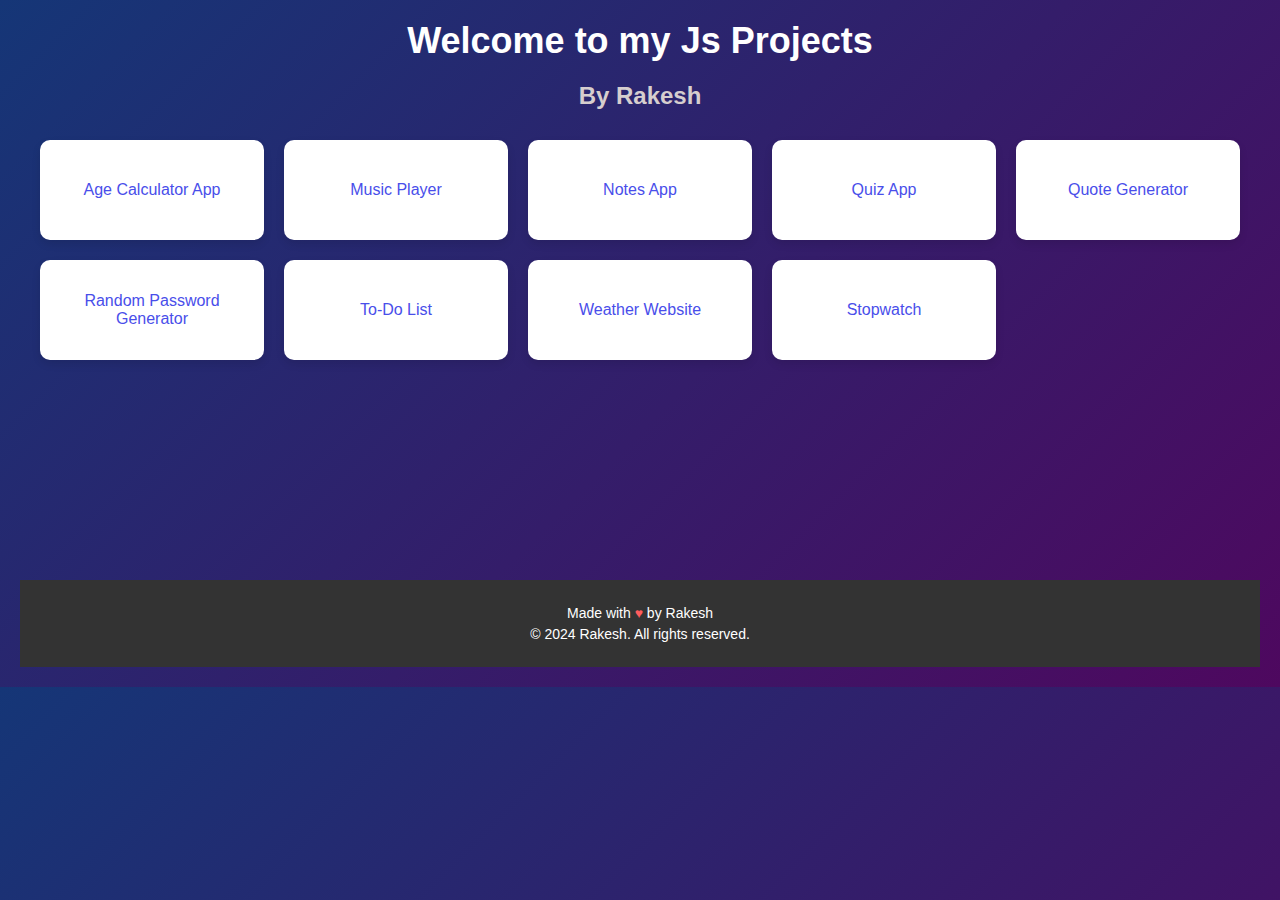
==== index.html @ a3cc4e47 "Stopwatch" ====
<!DOCTYPE html>
<html lang="en">
<head>
    <meta charset="UTF-8">
    <meta name="viewport" content="width=device-width, initial-scale=1.0">
    <title>JS Projects</title>
    <link rel="stylesheet" href="style.css">
</head>
<body>

    <h1>Welcome to my Js Projects</h1>
    <h2>By Rakesh</h2>

    <div class="container">
        <div class="card">
            <a href="Age-Calculator-App/index.html">Age Calculator App</a>
        </div>
        <div class="card">
            <a href="Music-Player/index.html">Music Player</a>
        </div>
        <div class="card">
            <a href="Notes-App/index.html">Notes App</a>
        </div>
        <div class="card">
            <a href="Quiz-App/index.html">Quiz App</a>
        </div>
        <div class="card">
            <a href="Quote-Generator/index.html">Quote Generator</a>
        </div>
        <div class="card">
            <a href="Random-Password-generate/index.html">Random Password Generator</a>
        </div>
        <div class="card">
            <a href="To-Do_List/index.html">To-Do List</a>
        </div>
        <div class="card">
            <a href="weather-website/index.html">Weather Website</a>
        </div>
        <div class="card">
            <a href="Stopwatch/index.html">Stopwatch</a>
        </div>
    </div>

     <!-- Footer -->
     <footer>
        <p>Made with <span class="heart">♥</span> by Rakesh</p>
        <p>&copy; 2024 Rakesh. All rights reserved.</p>
    </footer>

</body>
</html>
---- style.css ----
* {
    margin: 0;
    padding: 0;
    font-family: "Poppins", sans-serif;
    box-sizing: border-box;
}

body {
    background: linear-gradient(135deg, #153677, #4e085f);
    color: #333;
    padding: 20px;
}

h1 {
    text-align: center;
    font-size: 36px;
    margin-bottom: 20px;
    color: #fff;
}

h2 {
    text-align: center;
    font-size: 24px;
    margin-bottom: 10px;
    color: #d6cece;
}

.container {
    display: grid;
    grid-template-columns: repeat(auto-fill, minmax(200px, 1fr));
    gap: 20px;
    justify-items: center;
    padding: 20px;
}

.card {
    background: white;
    width: 100%;
    padding: 20px;
    border-radius: 10px;
    box-shadow: 0 4px 8px rgba(0, 0, 0, 0.1);
    transition: transform 0.3s, box-shadow 0.3s;
    text-align: center;
    display: flex;
    justify-content: center;
    align-items: center;
    min-height: 100px;
}

.card:hover {
    transform: translateY(-10px);
    box-shadow: 0 8px 16px rgba(0, 0, 0, 0.2);
}

.card a {
    text-decoration: none;
    font-size: 16px;
    color: #494eea;
    transition: color 0.3s;
    font-weight: 500;
}

.card a:hover {
    color: #ff5c5c;
}

.card a:active {
    color: #ff5c5c;
}


/* Footer styles */
footer {
    text-align: center;
    margin-top: 200px;
    padding: 20px 0;
    background-color: #333;
    color: #fff;
    font-size: 14px;
}

footer .heart {
    color: #ff5c5c;
}

footer p {
    margin: 5px 0;
}
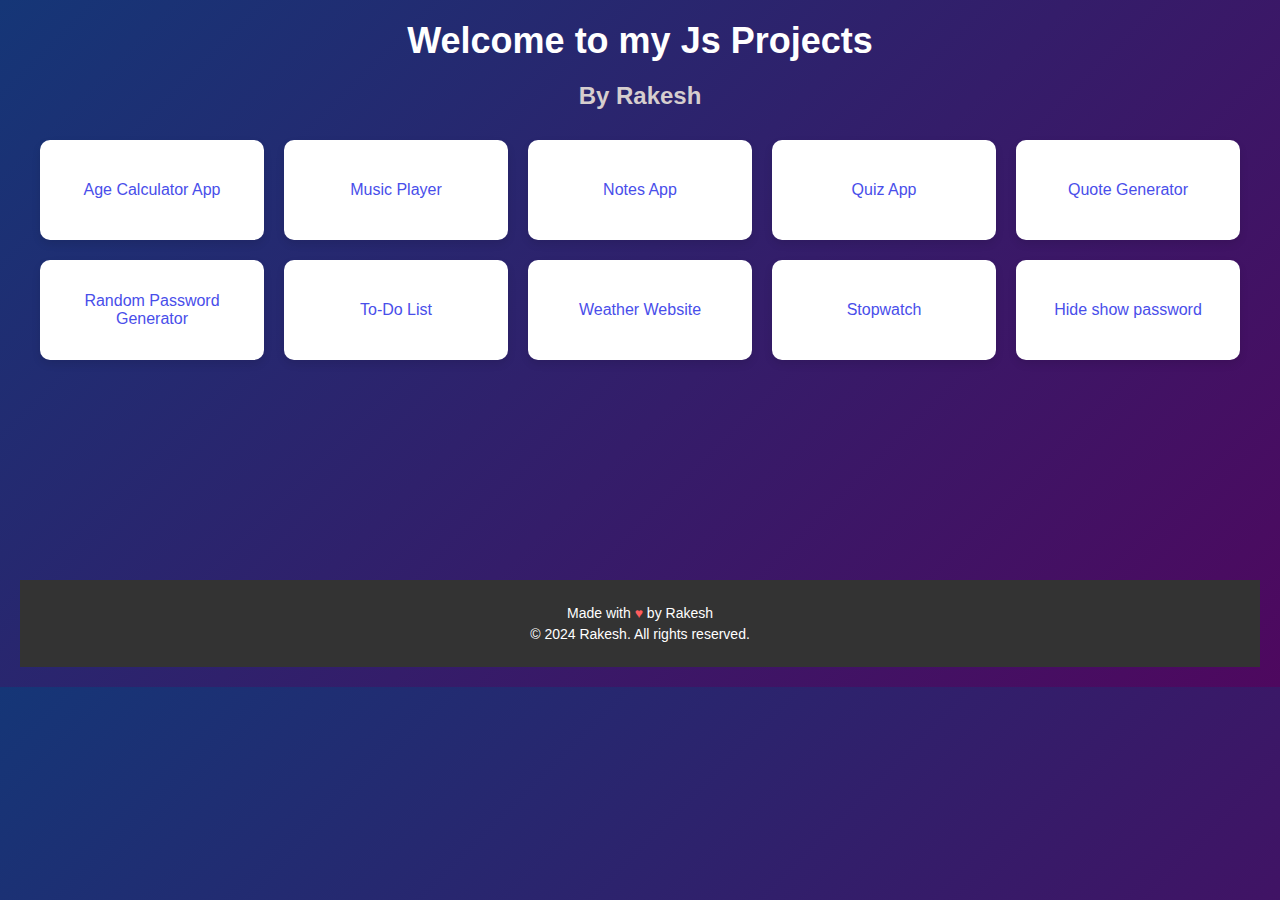
==== commit 813328a0: "Hide show password" ====
--- a/index.html
+++ b/index.html
@@ -39,6 +39,9 @@
         <div class="card">
             <a href="Stopwatch/index.html">Stopwatch</a>
         </div>
+        <div class="card">
+            <a href="Hide-Show-Password/index.html">Hide show password</a>
+        </div>
     </div>
 
      <!-- Footer -->
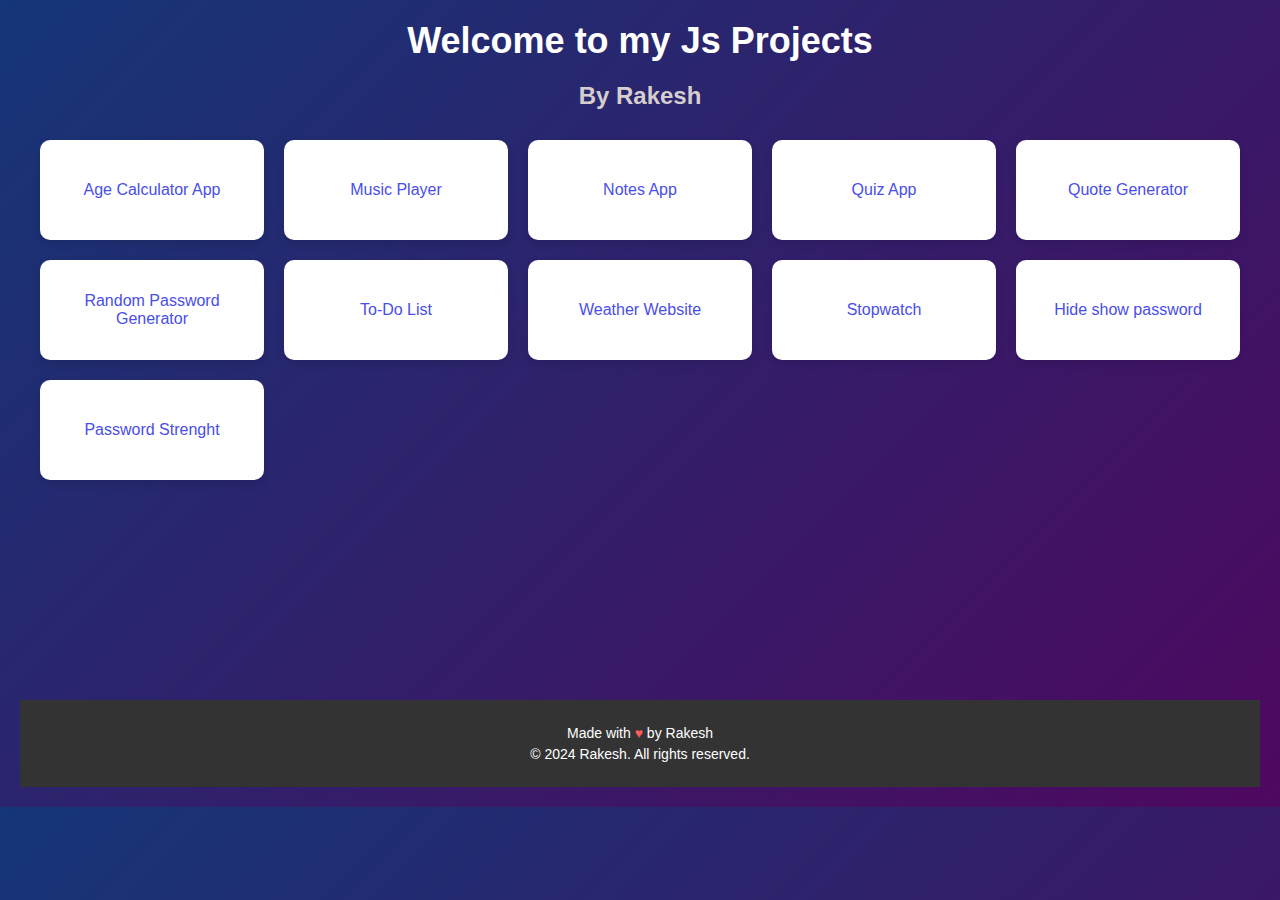
==== commit 85c1fd58: "Password strenght" ====
--- a/index.html
+++ b/index.html
@@ -42,6 +42,9 @@
         <div class="card">
             <a href="Hide-Show-Password/index.html">Hide show password</a>
         </div>
+        <div class="card">
+            <a href="Password-Strength/index.html">Password Strenght</a>
+        </div>
     </div>
 
      <!-- Footer -->
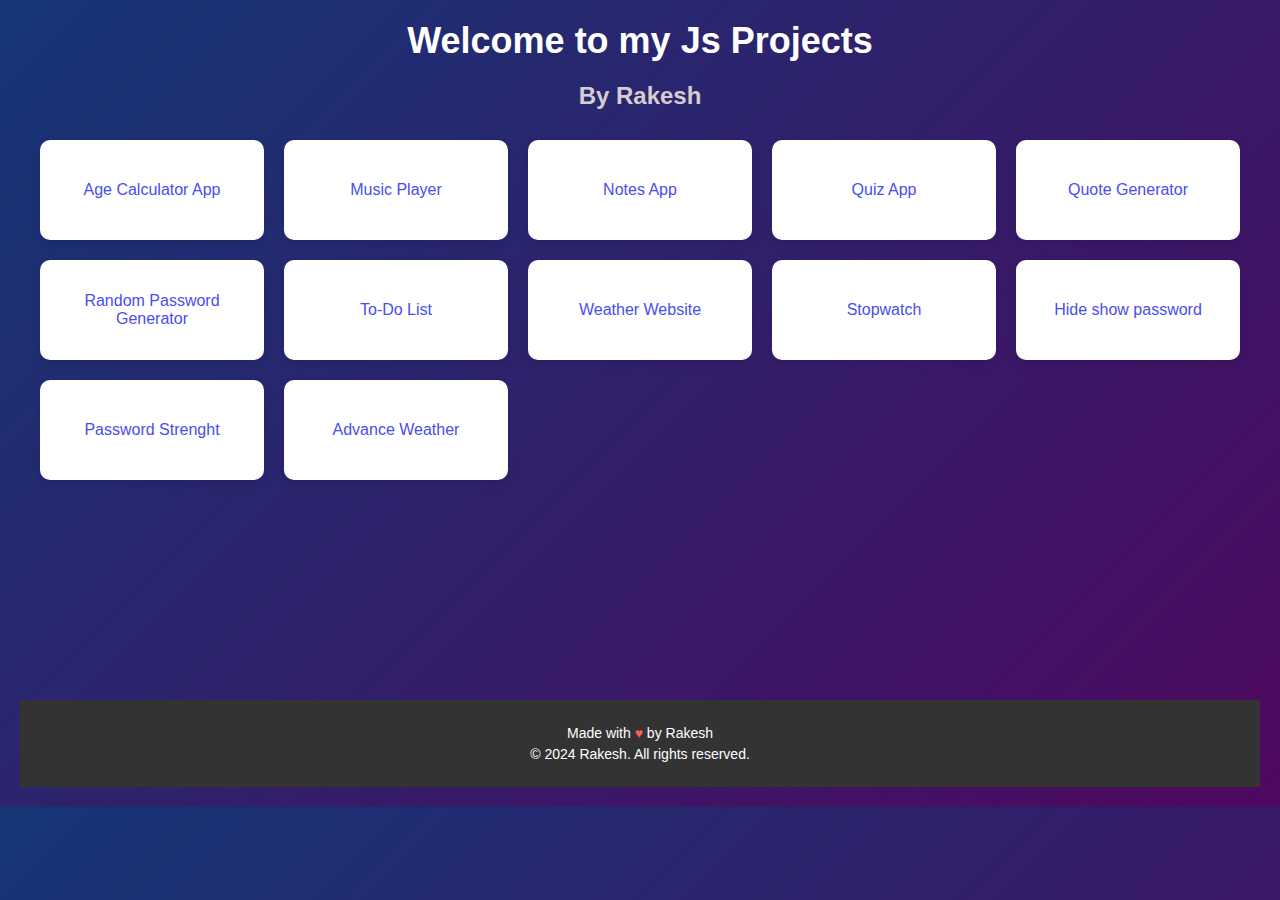
==== commit a8d96555: "advance weather" ====
--- a/index.html
+++ b/index.html
@@ -45,6 +45,9 @@
         <div class="card">
             <a href="Password-Strength/index.html">Password Strenght</a>
         </div>
+        <div class="card">
+            <a href="weather/index.html">Advance Weather</a>
+        </div>
     </div>
 
      <!-- Footer -->
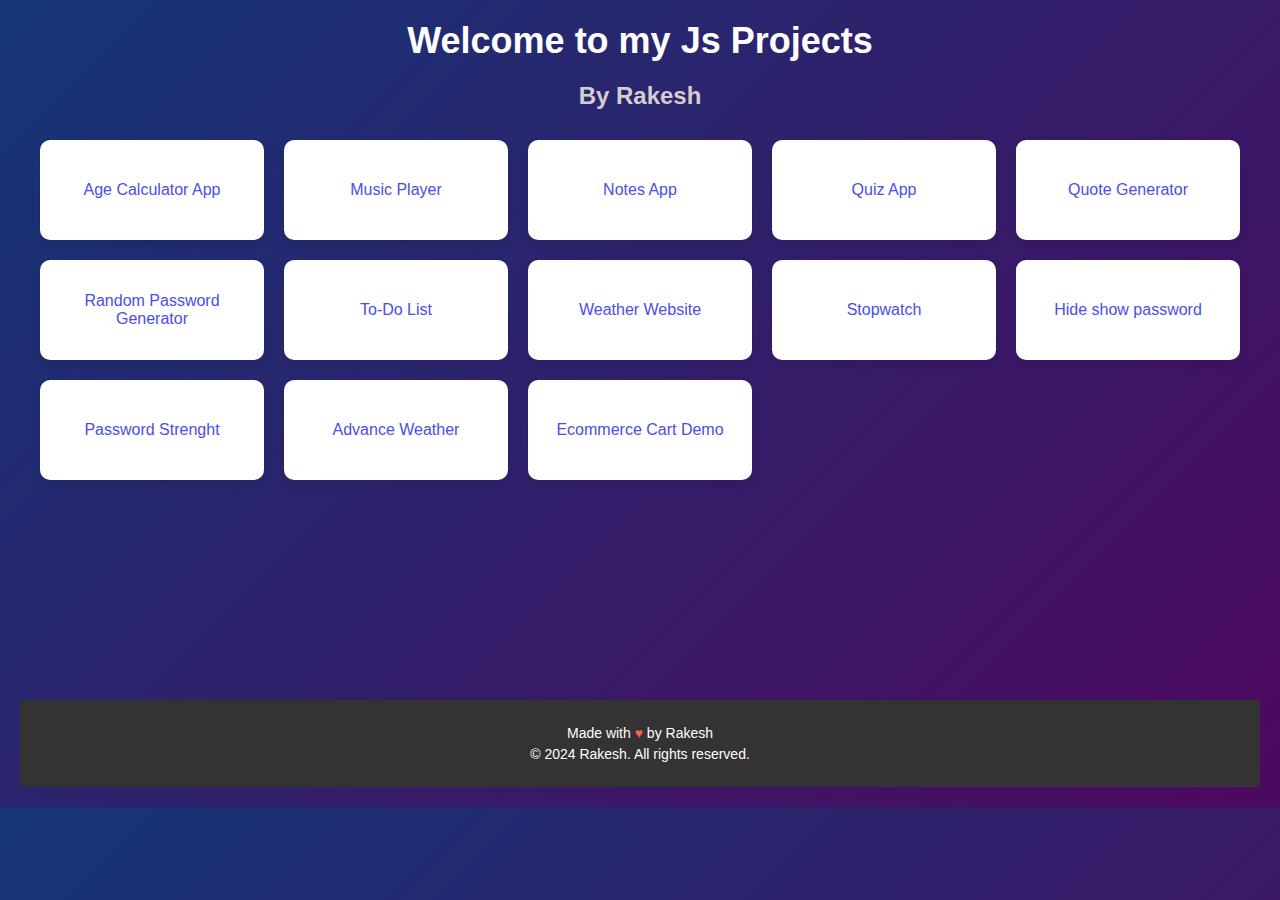
==== commit 6773b599: "Ecommerce Cart Demo" ====
--- a/index.html
+++ b/index.html
@@ -48,6 +48,9 @@
         <div class="card">
             <a href="weather/index.html">Advance Weather</a>
         </div>
+        <div class="card">
+            <a href="ecommerce-cart/index.html">Ecommerce Cart Demo</a>
+        </div>
     </div>
 
      <!-- Footer -->
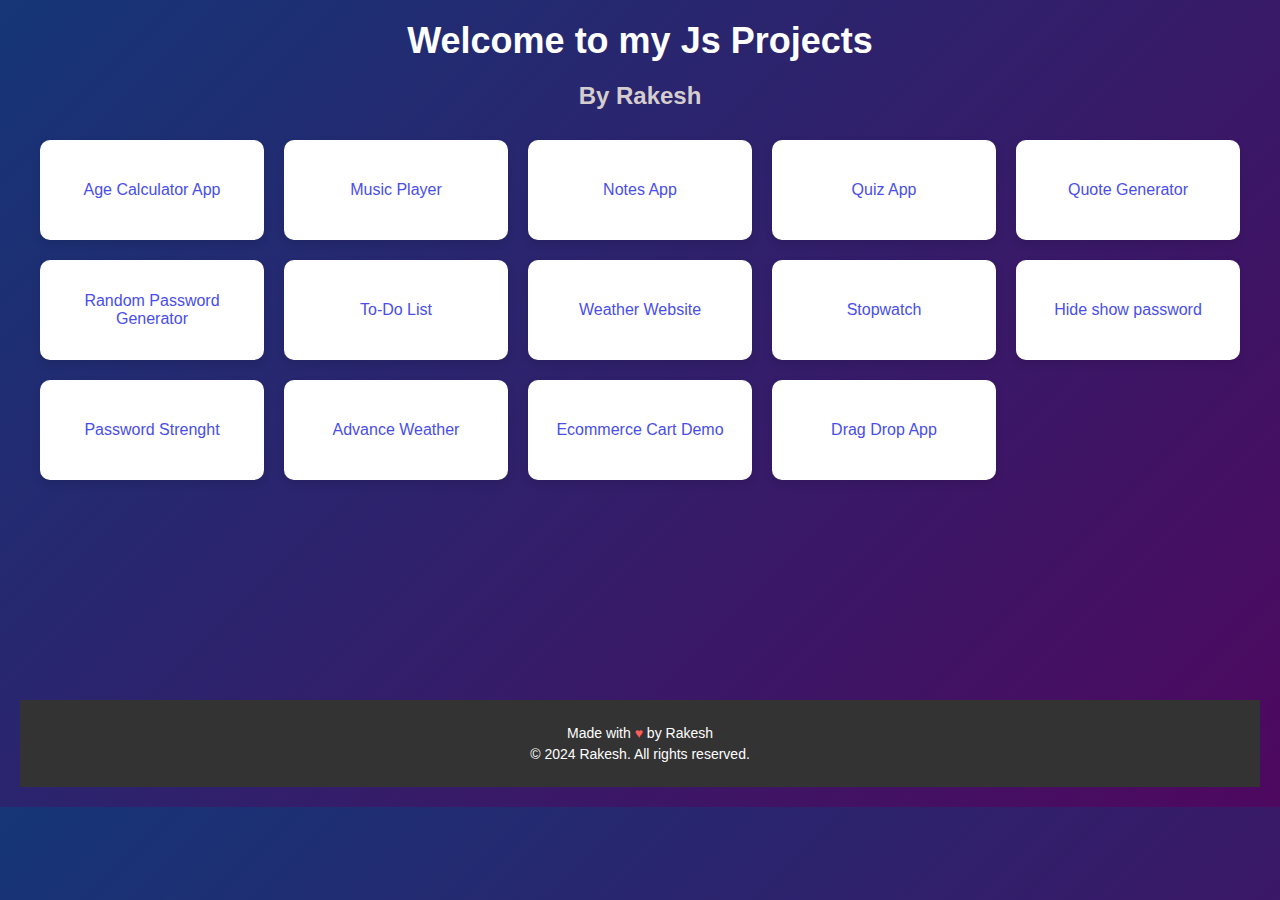
==== commit 1bbd709d: "Drag Drop App" ====
--- a/index.html
+++ b/index.html
@@ -51,6 +51,9 @@
         <div class="card">
             <a href="ecommerce-cart/index.html">Ecommerce Cart Demo</a>
         </div>
+        <div class="card">
+            <a href="Drag_Drop_App/index.html">Drag Drop App</a>
+        </div>
     </div>
 
      <!-- Footer -->
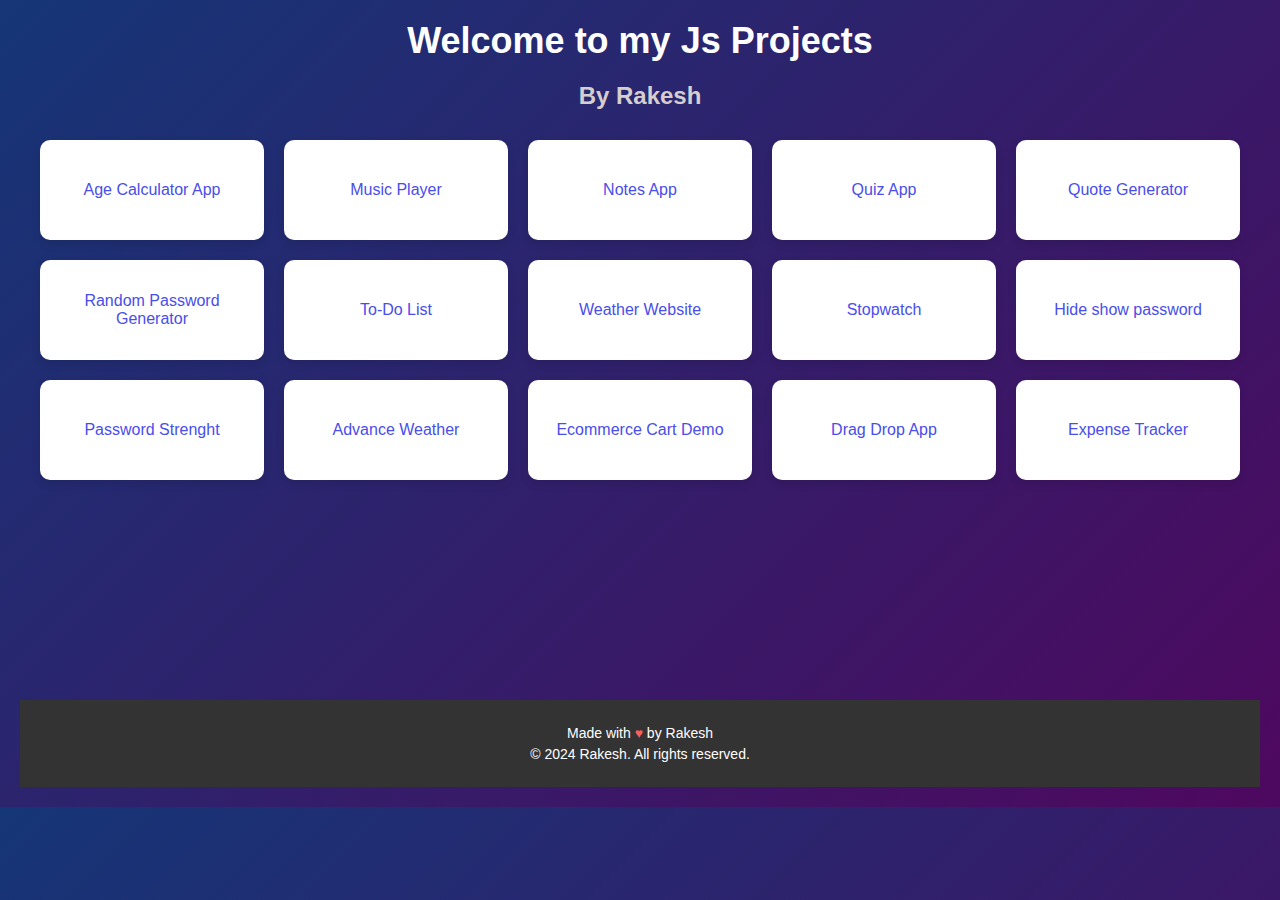
==== commit eca87de3: "Expense Tracker" ====
--- a/index.html
+++ b/index.html
@@ -54,6 +54,9 @@
         <div class="card">
             <a href="Drag_Drop_App/index.html">Drag Drop App</a>
         </div>
+        <div class="card">
+            <a href="expense_tracker/index.html">Expense Tracker</a>
+        </div>
     </div>
 
      <!-- Footer -->
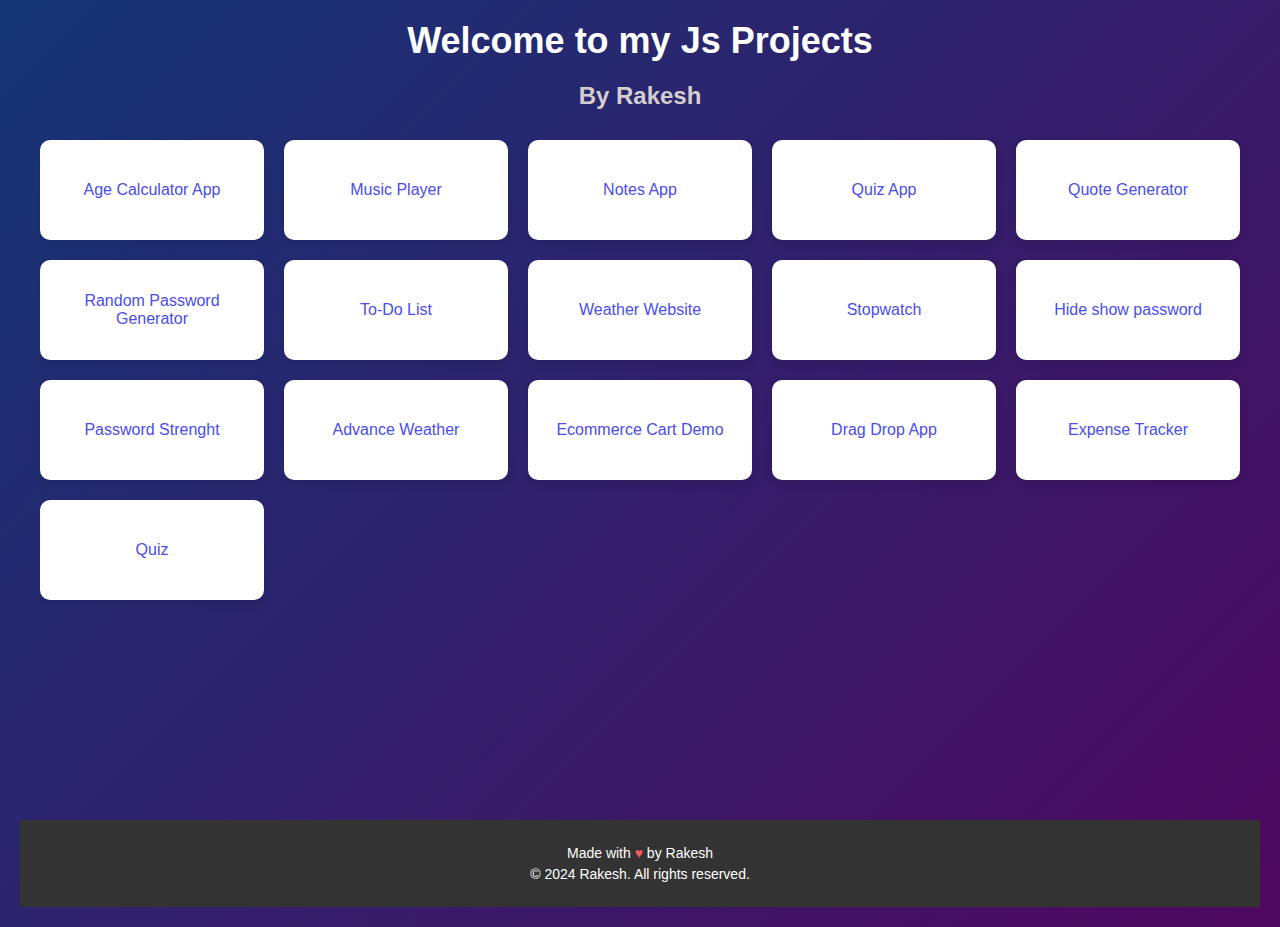
==== commit e666a869: "quiz" ====
--- a/index.html
+++ b/index.html
@@ -57,6 +57,9 @@
         <div class="card">
             <a href="expense_tracker/index.html">Expense Tracker</a>
         </div>
+        <div class="card">
+            <a href="Quiz/index.html">Quiz</a>
+        </div>
     </div>
 
      <!-- Footer -->
